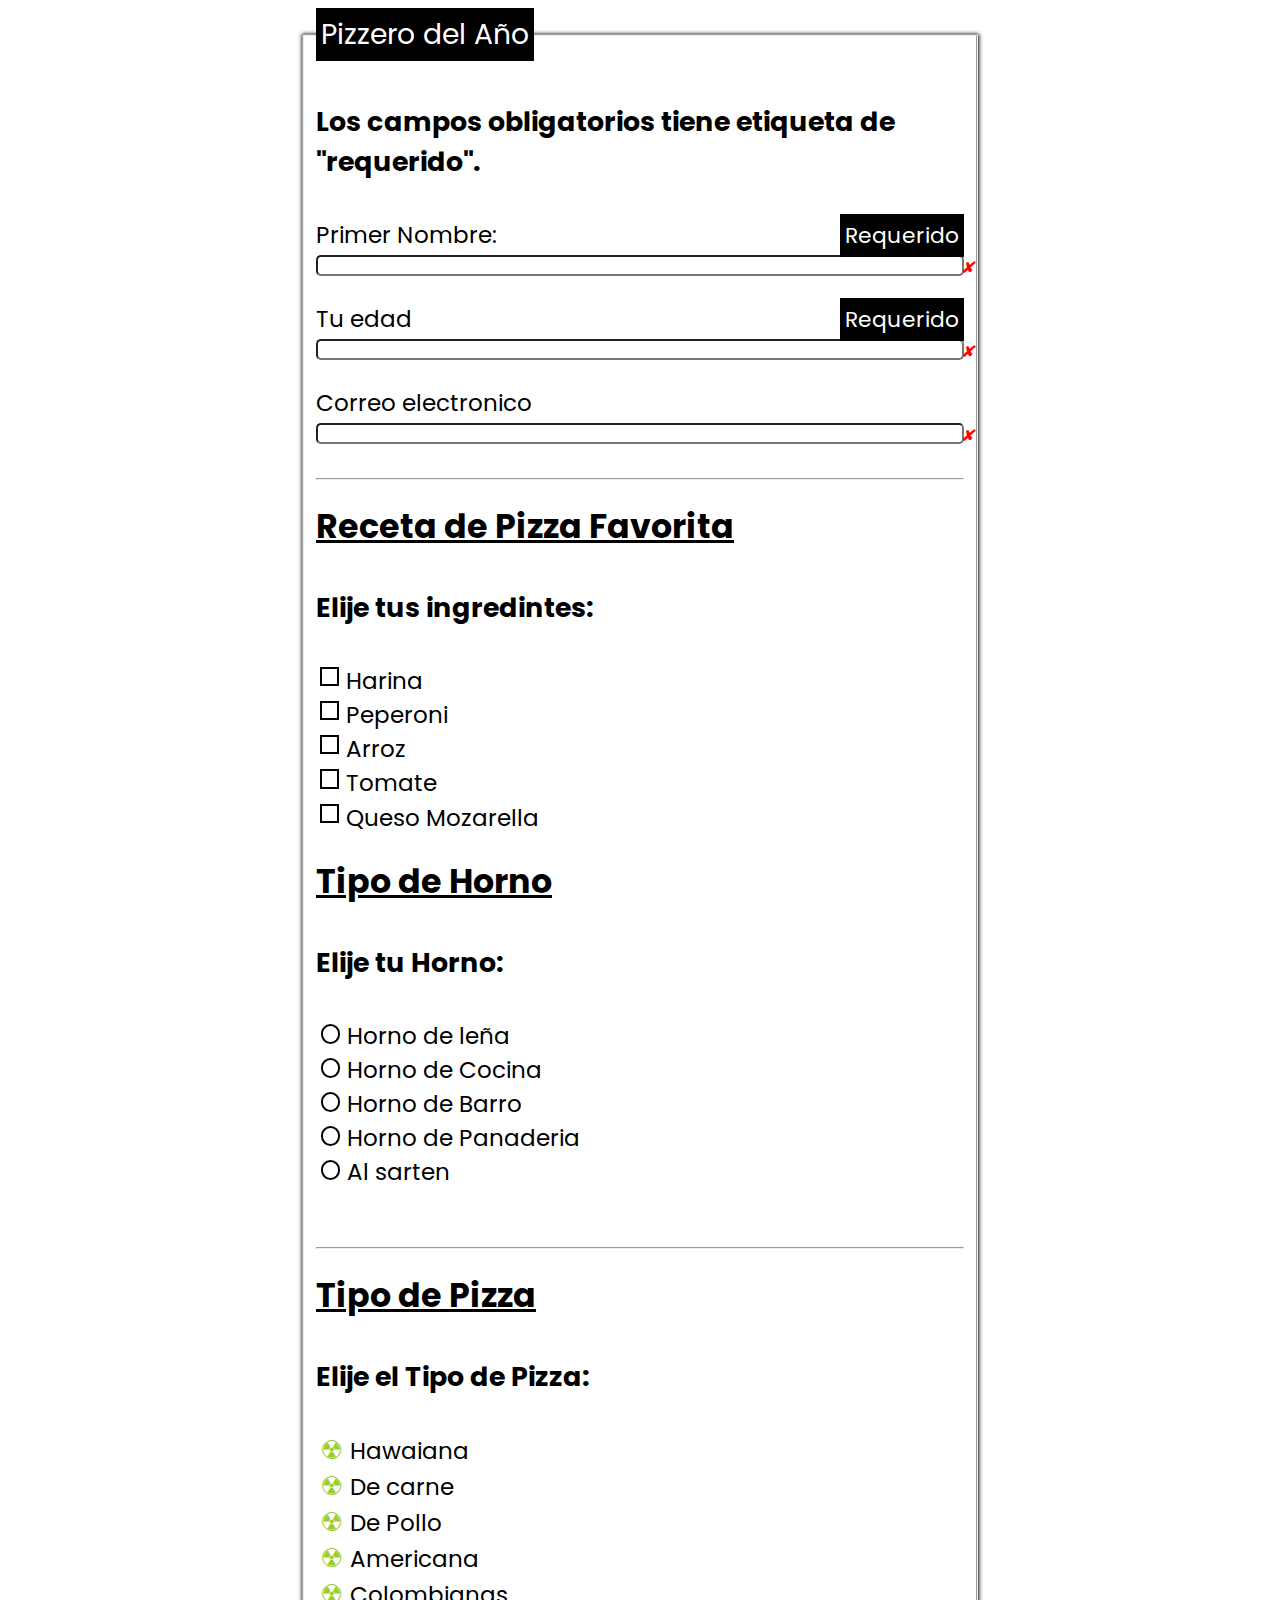
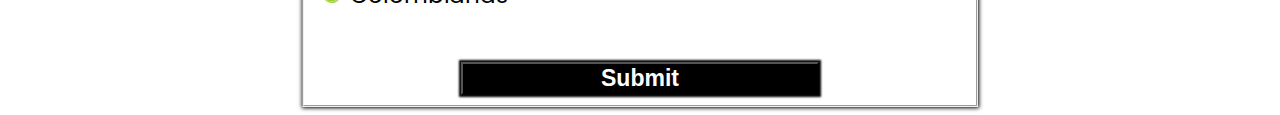
==== index.html @ 5b3c4fa9 "firebase" ====
<!DOCTYPE html>
<html lang="en">
<head>
    <meta charset="UTF-8">
    <meta http-equiv="X-UA-Compatible" content="IE=edge">
    <meta name="viewport" content="width=device-width, initial-scale=1.0">
    <link rel="preconnect" href="https://fonts.googleapis.com">
    <link href="https://fonts.googleapis.com/css2?family=Poppins:wght@300&display=swap" rel="stylesheet">
    <title>Document</title>
        <style>

         

          form{
            position: relative;
          }
            fieldset{
              margin: auto;
              box-sizing: border-box;
              width: 30vw;
              position: relative;
              font-family: 'Poppins', sans-serif;
              box-shadow: 0px 0px 4px 0.5px black;
            }
            legend{
              background-color: black;
              color: white;
              font-size: 2.2vmax;
              padding: 5px;
              
            }
            ul{
              margin: 0 ;
              padding: 0;
              position: relative;
              
            }

            li{
              list-style: none;
              margin-left: 0  ;
              position: relative;
              margin: 0;
              
            
            }
            
            .seccion-1 input{
              -webkit-appearance: none;
              appearance: none;
              width: 50vmax;
              
              border-radius: 5px;
                          
            }
            .seccion-1 input:hover{
              background-color: rgba(20, 19, 19, 0.219);
            }

            .seccion-1 input:focus{
              background-color: white;
            }
            h4{
              font-size: 2.1vmax;
            }
            h1{
              font-size: 2.6vmax;
              text-decoration: underline;
            }
            label{
              font-size:1.8vmax;
            }

            .seccion-1 input + label + span + i  {
              position: relative;
            }

            span::before{
              position: absolute;
              content: "Requerido";
              color: white;
              background-color: black;
              padding: 5px;
              right: 0;
              bottom:20px;
              font-size: 1.7vmax;
            }
            

            .seccion-1 input + i{
              position: absolute;
              right: -10px;
              bottom: 0px;
            }

            .seccion-1 input:invalid + i::before{
              position: absolute; 
              content: "✘";
              color:red;
              font-size: 1em;
              bottom:-3px;
              right: 0;

            }
            .seccion-1 input:valid +  i::before{
              position: absolute; 
              content: "✔";
              color:green;
              font-size: 1em;
              bottom:-3px;
              right: 0;
              
            }
          
            .seccion-1 input:out-of-range + i::before{
              position: absolute;
              content: "Mayor a 12 años";
              color: white;
              background-color: red;
              padding:8px;
              font-size: 1.7vmax;
              right: 0;
              bottom:20px;
              width: 15vmax;
            
            }
           
            .seccion-1 input:invalid:out-of-range{
              border-color: red;
              background-color: rgba(255,0,0, 0.080);
            }

            /* ingredientes */
    
            .seccion-2 input[type="checkbox"]{
              appearance: none;
              position: relative;
                            
            }

            .seccion-2 input[type="checkbox"]{
              
              border: 2.5px solid black;
              width: 1.5vmax;
              height: 1.5vmax;
            }

            .seccion-2 input[type="checkbox"]::after{
              position: absolute;
              
              
            }

            .seccion-2 input[type="checkbox"]:checked::after  {
                content: "✔";
                color: green;
                bottom: -3px;
                font-size: 2vmax;
            }
            .seccion-2 input[type="checkbox"]:checked + label{
              color: green;
              font-size: 2vmax;
              
            }
            .seccion-2 input[type="checkbox"]:checked{
              border: 2.5px solid green;
            }
            /* hornos */

             input[type="radio"]{
              position: relative;
              appearance: none;
              
            }

            input[type="radio"]{
              position: relative;
              border: 2px solid black;
              border-radius: 50%;
              width: 1.5vmax;
              height: 1.5vmax;
            }
            input[type="radio"]::before{
              position: absolute;
              visibility: hidden;
              right:-2.2px;
              top: -3.5px;
              
            }

            input[type="radio"]:checked:before{
              
              visibility: visible;
              content: "☻";
              color: green;
              font-size: 1.5vmax;
              
              
            }
            input[type="radio"]:checked{
              border-color: green;
            }
            /* tipo pizza */

            .tipo-pizza input[type="checkbox"]{
              
              position:relative; 
              appearance: none;

            } 
            .tipo-pizza input[type="checkbox"]::before{
              content: "☢";
              color: yellowgreen;
              font-size: 2vmax;
              
            }


            .tipo-pizza input[type="checkbox"]:checked::before{
                content: "❤";
                font-size: 2vmax;
                color: red;

            }
            .tipo-pizza input[type="checkbox"]:checked + label{

              color: red;
            }

            .div-button{
              display: flex;
              
              justify-content: center;
            }

             button{
              width: 28vmax;
              border-radius: 8px solid black;
              background-color: black;
              color: white;
              font-size: 1.8vmax;
              font-weight: bold;
              box-shadow: 0px 0px 2px 2px black;

            }
           button:hover{
                background-color: rgba(0, 0, 0, 0.80);
            }




        </style>

</head>
<body>
  <form>
    <fieldset>
      <legend>Pizzero del Año</legend>
      <h4>Los campos obligatorios tiene etiqueta de  "requerido".</h4>
      <ul class="seccion-1"><li>
        <label for="fname">Primer Nombre: </label><span class="range-1"></span><br>
        <input id="fname" name="fname" type="text" pattern="[a-z]{3,15}" title="Solo letras maximo 15" required >
        <i class="text-1"></i>
        
      </li>
      <br>
      <li>
        <label for="lname">Tu edad</label><span class="range-2"></span><br>
        <input  class="out-range" id="lname" name="lname" type="number" min="12" max="90"  required >
        <i class="text-2"></i>

      </li>
        
      <br>
      <li>
        <label for="email" class="tercer-label">Correo electronico </label><!-- <span></span> --><br>
        <input id="email" name="email" type="email" required>
        <i class="email-3"></i>
      
      </li></ul>
    
      <br><hr>
      
      <h1>Receta de Pizza Favorita</h1>
      <h4>Elije tus ingredintes:</h4>
      <ul class="seccion-2"><li>
        <input class="pizza" type="checkbox" name="" id="Harina">
        <label for="Harina">Harina</label></li>
      <li>
        <input class="pizza" type="checkbox" name="" id="Peperoni">
        <label for="Peperoni">Peperoni</label></li>
      <li>
        <input class="pizza" type="checkbox" name="" id="Arroz">
        <label for="Arroz">Arroz</label></li>
      <li>
        <input class="pizza" type="checkbox" name="" id="Tomate">
        <label for="Tomate">Tomate</label></li>
      <li>
        <input class="pizza" type="checkbox" name="" id="Queso Mozarella">
        <label for="Queso Mozarella">Queso Mozarella</label></li></ul>

        <h1>Tipo de Horno</h1>
        <h4>Elije tu Horno:</h4>
        <li><input type="radio"  id="Horno de leña"  value="Horno" name="Horno">
          <label for="Horno de leña">Horno de leña</label></li>
        <li><input type="radio" id="Horno de Cocina" value="Horno" name="Horno">
          <label for="Horno de Cocina">Horno de Cocina</label></li>
        <li><input type="radio" id="Horno de Barro" value="Horno" name="Horno">
          <label for="Horno de Barro">Horno de Barro</label></li>
        <li><input type="radio" id="Horno de Panaderia" value="Horno" name="Horno">
          <label for="Horno de Panaderia">Horno de Panaderia</label></li>
        <li><input type="radio" id="Al sarten" value="horno" name="Horno">
          <label for="Al sarten">Al sarten</label></li><br><br><hr>

          <h1>Tipo de Pizza</h1>
          <h4>Elije el Tipo de Pizza:</h4>
          <ul class="tipo-pizza">
            <li><input type="checkbox" id="Hawaiana" value="tipo-pizza" name="tipo-pizza">
            <label for="Hawaiana">Hawaiana</label></li>
            <li><input type="checkbox" id="De carne" value="tipo-pizza" name="tipo-pizza">
              <label for="De carne">De carne</label></li>
            <li><input type="checkbox" id="De Pollo" value="tipo-pizza" name="tipo-pizza">
              <label for="De Pollo">De Pollo</label></li>
            <li><input type="checkbox" id="Americana" value="tipo-pizza" name="tipo-pizza">
              <label for="Americana">Americana</label></li>
            <li><input type="checkbox" id="Colombiana" value="tipo-pizza" name="tipo-pizza">
              <label for="Colombiana">Colombianas</label></li>
          </ul>

              <br><br>

      <div class="div-button"><button >Submit</button></div>
    </fieldset>

    
  </form>

</body>
</html>
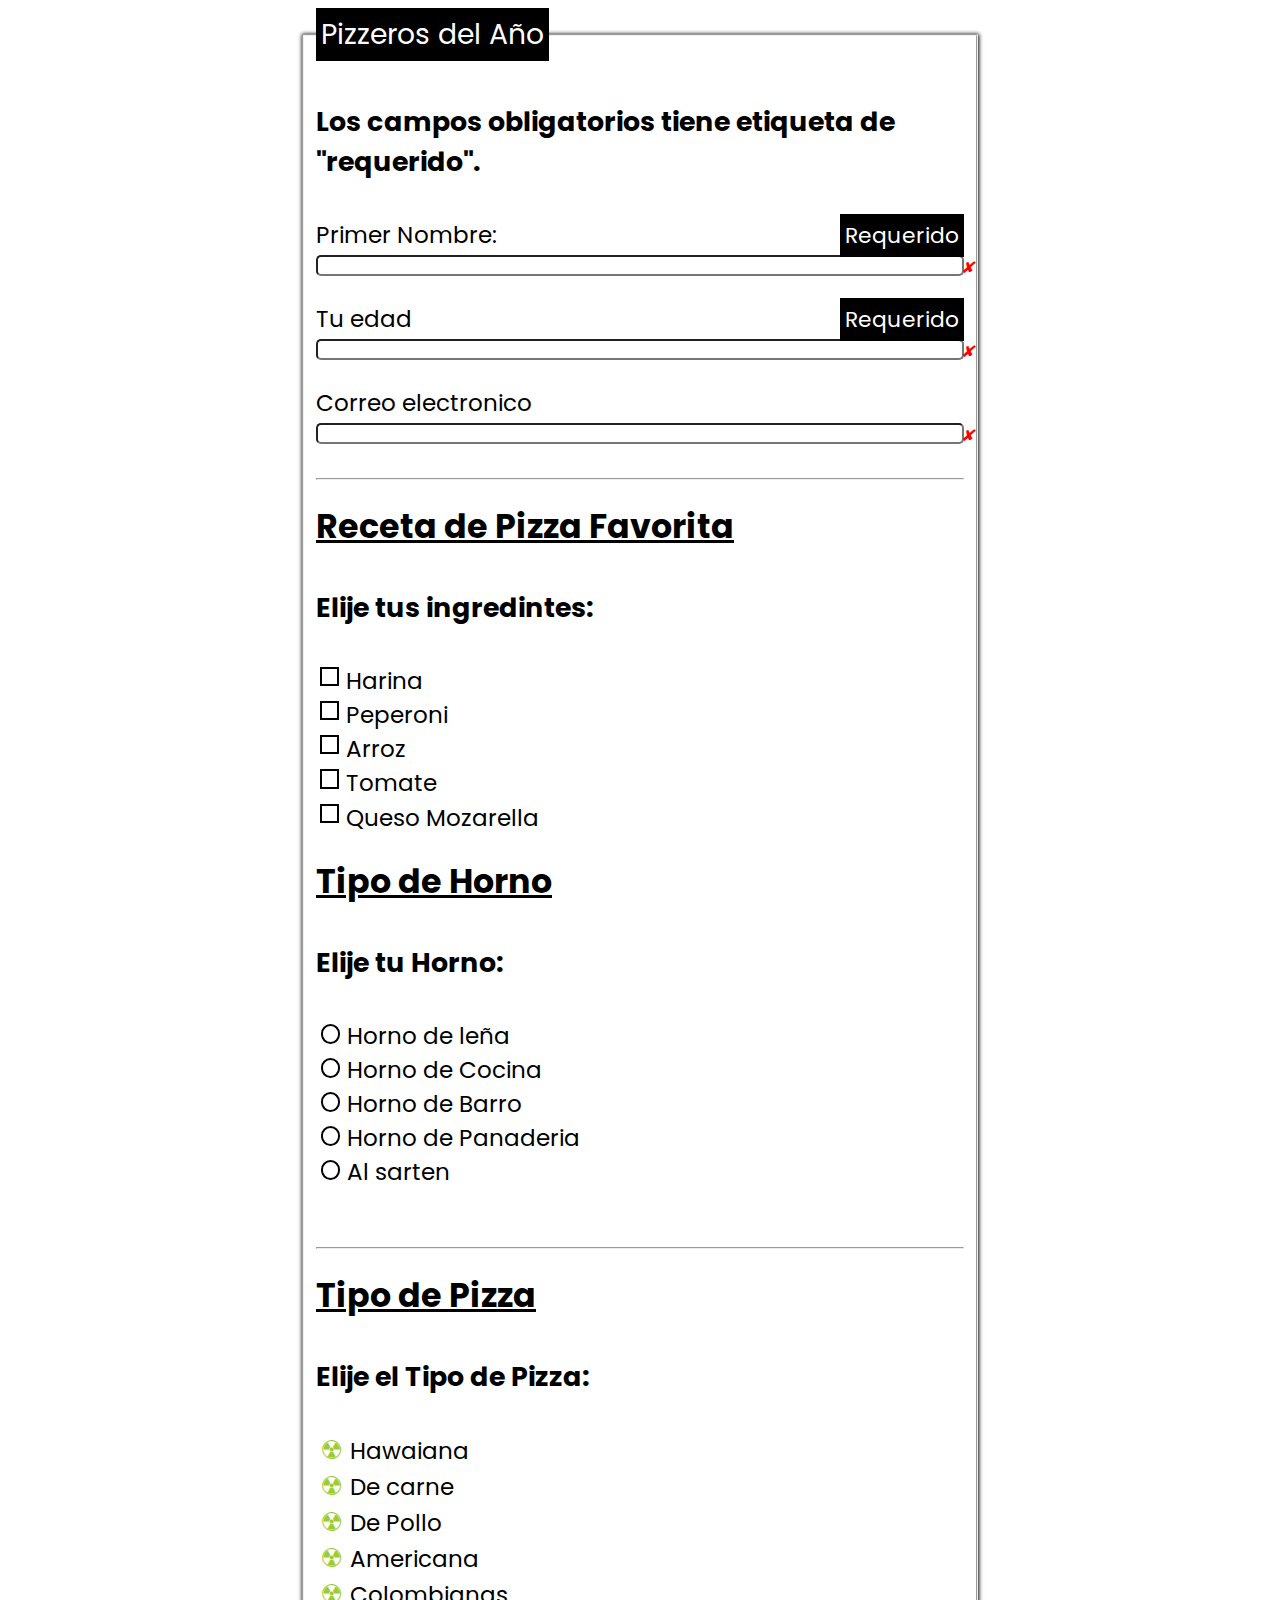
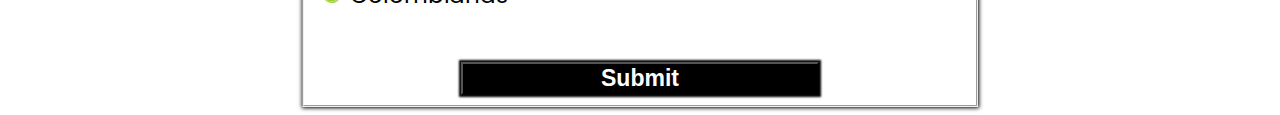
==== commit 77e421eb: "modificacion2" ====
--- a/index.html
+++ b/index.html
@@ -256,7 +256,7 @@
 <body>
   <form>
     <fieldset>
-      <legend>Pizzero del Año</legend>
+      <legend>Pizzeros del Año</legend>
       <h4>Los campos obligatorios tiene etiqueta de  "requerido".</h4>
       <ul class="seccion-1"><li>
         <label for="fname">Primer Nombre: </label><span class="range-1"></span><br>
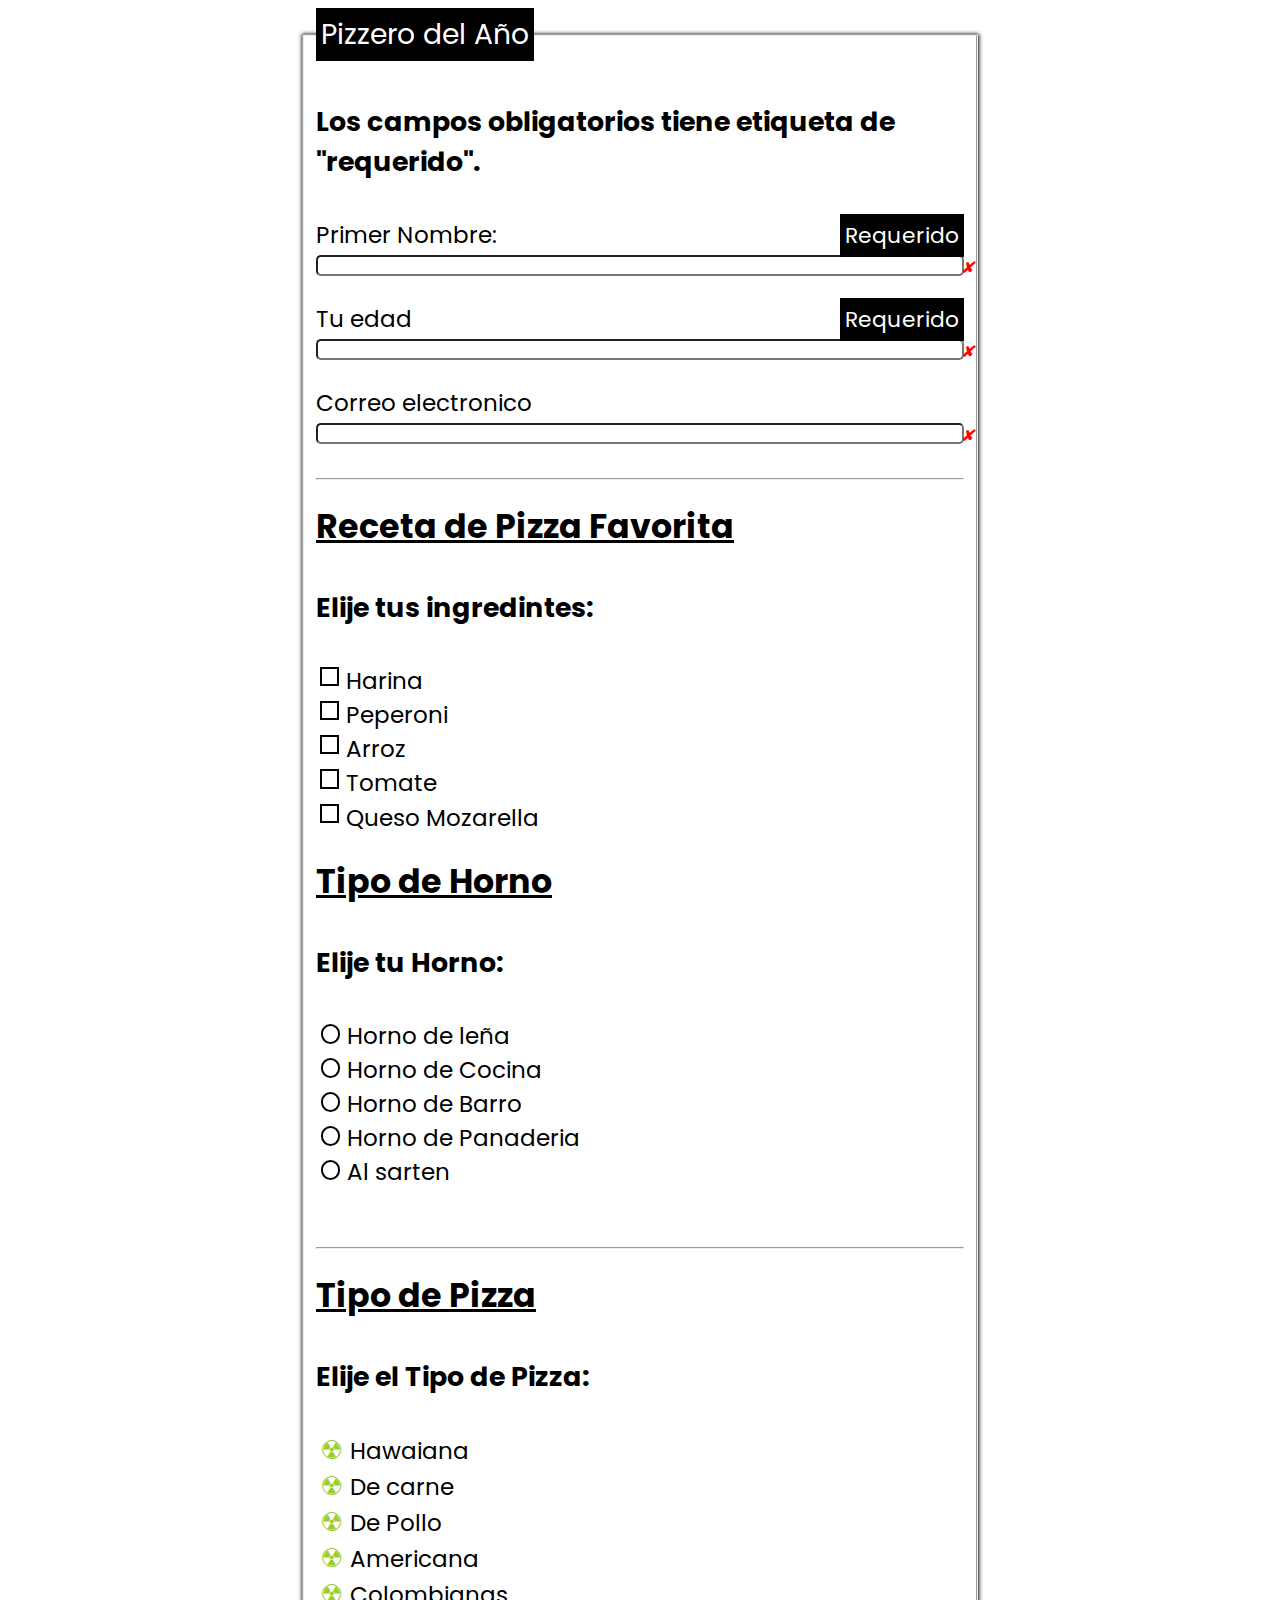
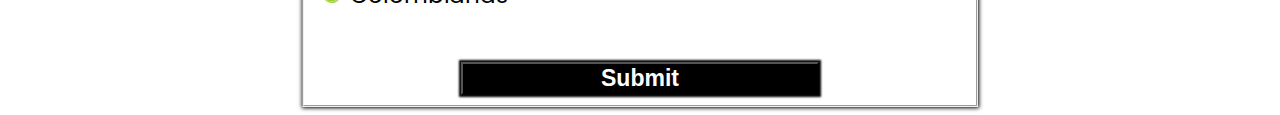
==== commit 463bee3f: "integracioin firebase git" ====
--- a/index.html
+++ b/index.html
@@ -256,7 +256,7 @@
 <body>
   <form>
     <fieldset>
-      <legend>Pizzeros del Año</legend>
+      <legend>Pizzero del Año</legend>
       <h4>Los campos obligatorios tiene etiqueta de  "requerido".</h4>
       <ul class="seccion-1"><li>
         <label for="fname">Primer Nombre: </label><span class="range-1"></span><br>
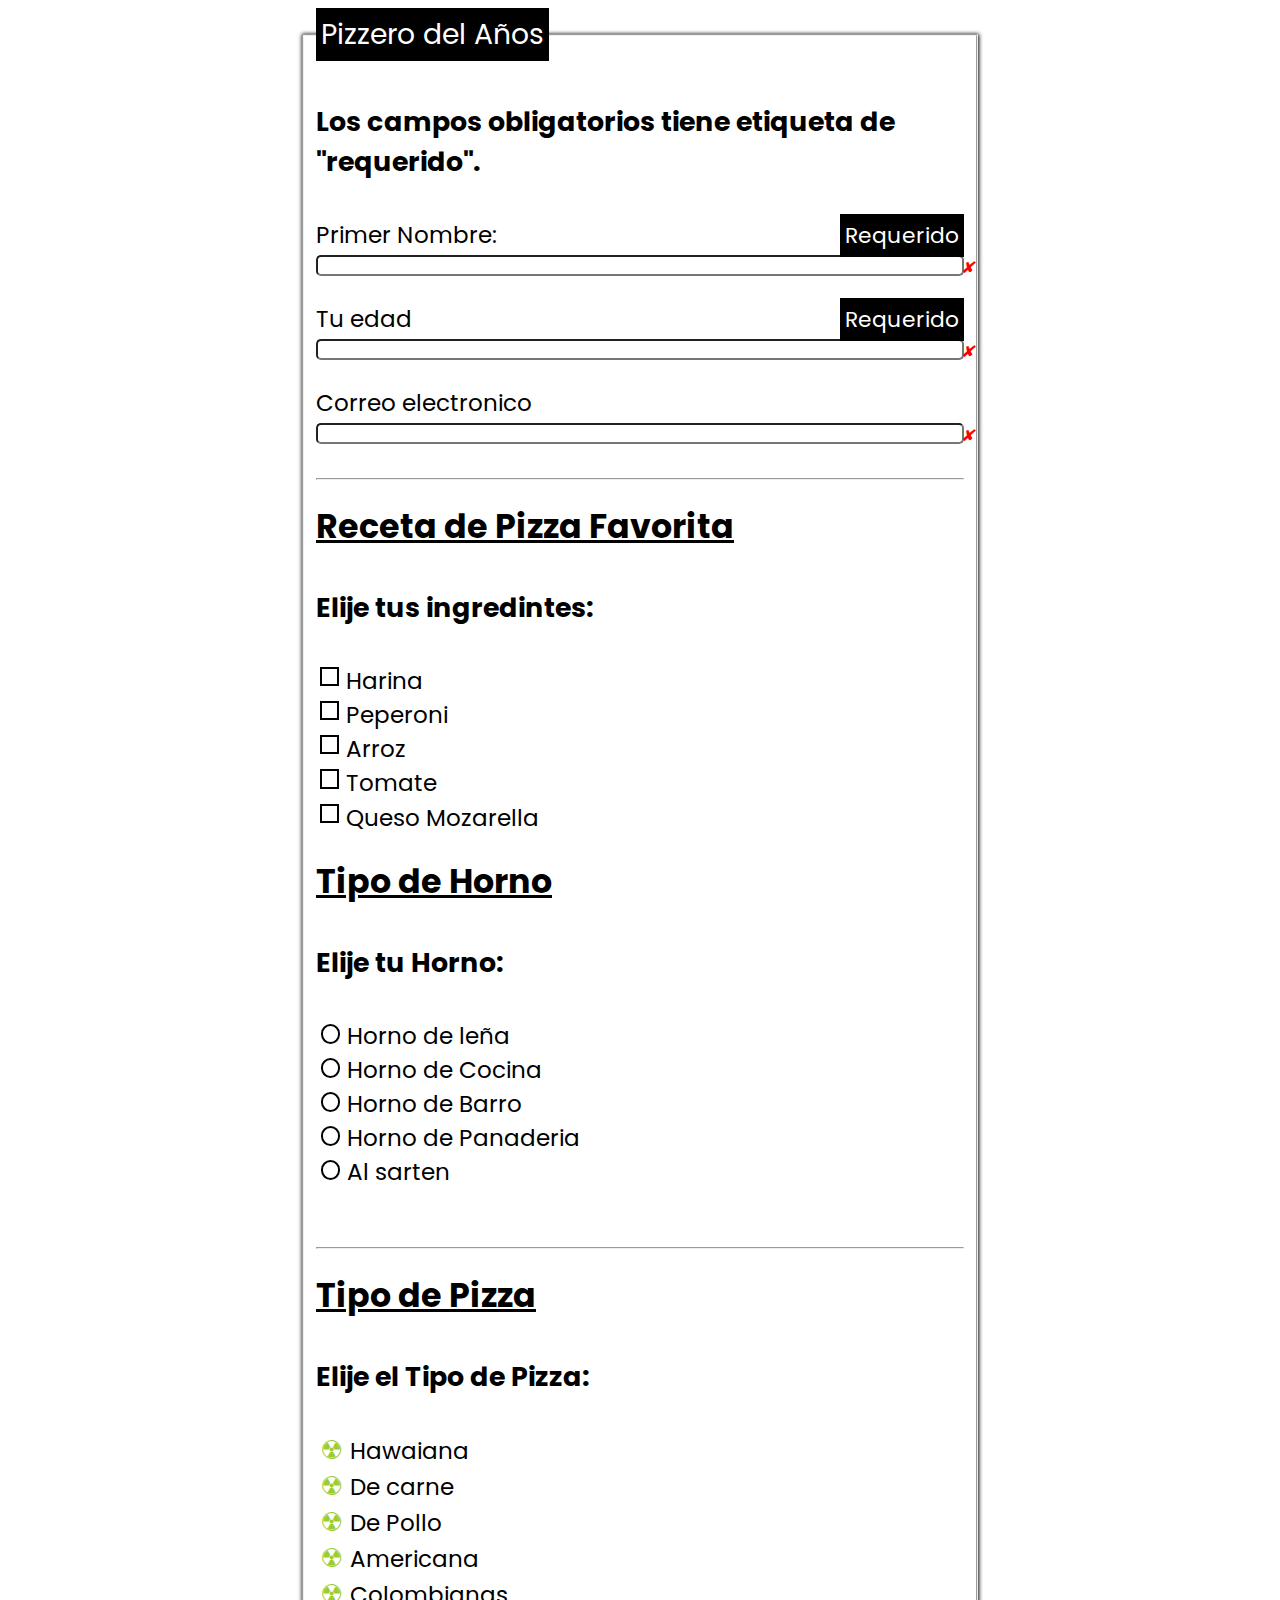
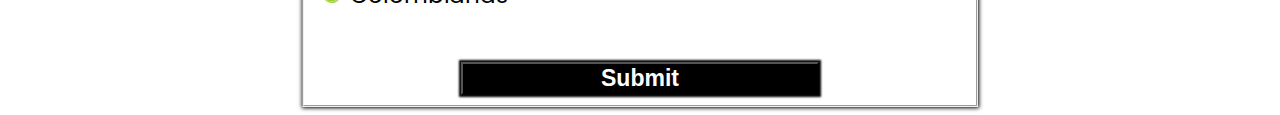
==== commit 58ffe510: "pruenbb" ====
--- a/index.html
+++ b/index.html
@@ -256,7 +256,7 @@
 <body>
   <form>
     <fieldset>
-      <legend>Pizzero del Año</legend>
+      <legend>Pizzero del Años</legend>
       <h4>Los campos obligatorios tiene etiqueta de  "requerido".</h4>
       <ul class="seccion-1"><li>
         <label for="fname">Primer Nombre: </label><span class="range-1"></span><br>
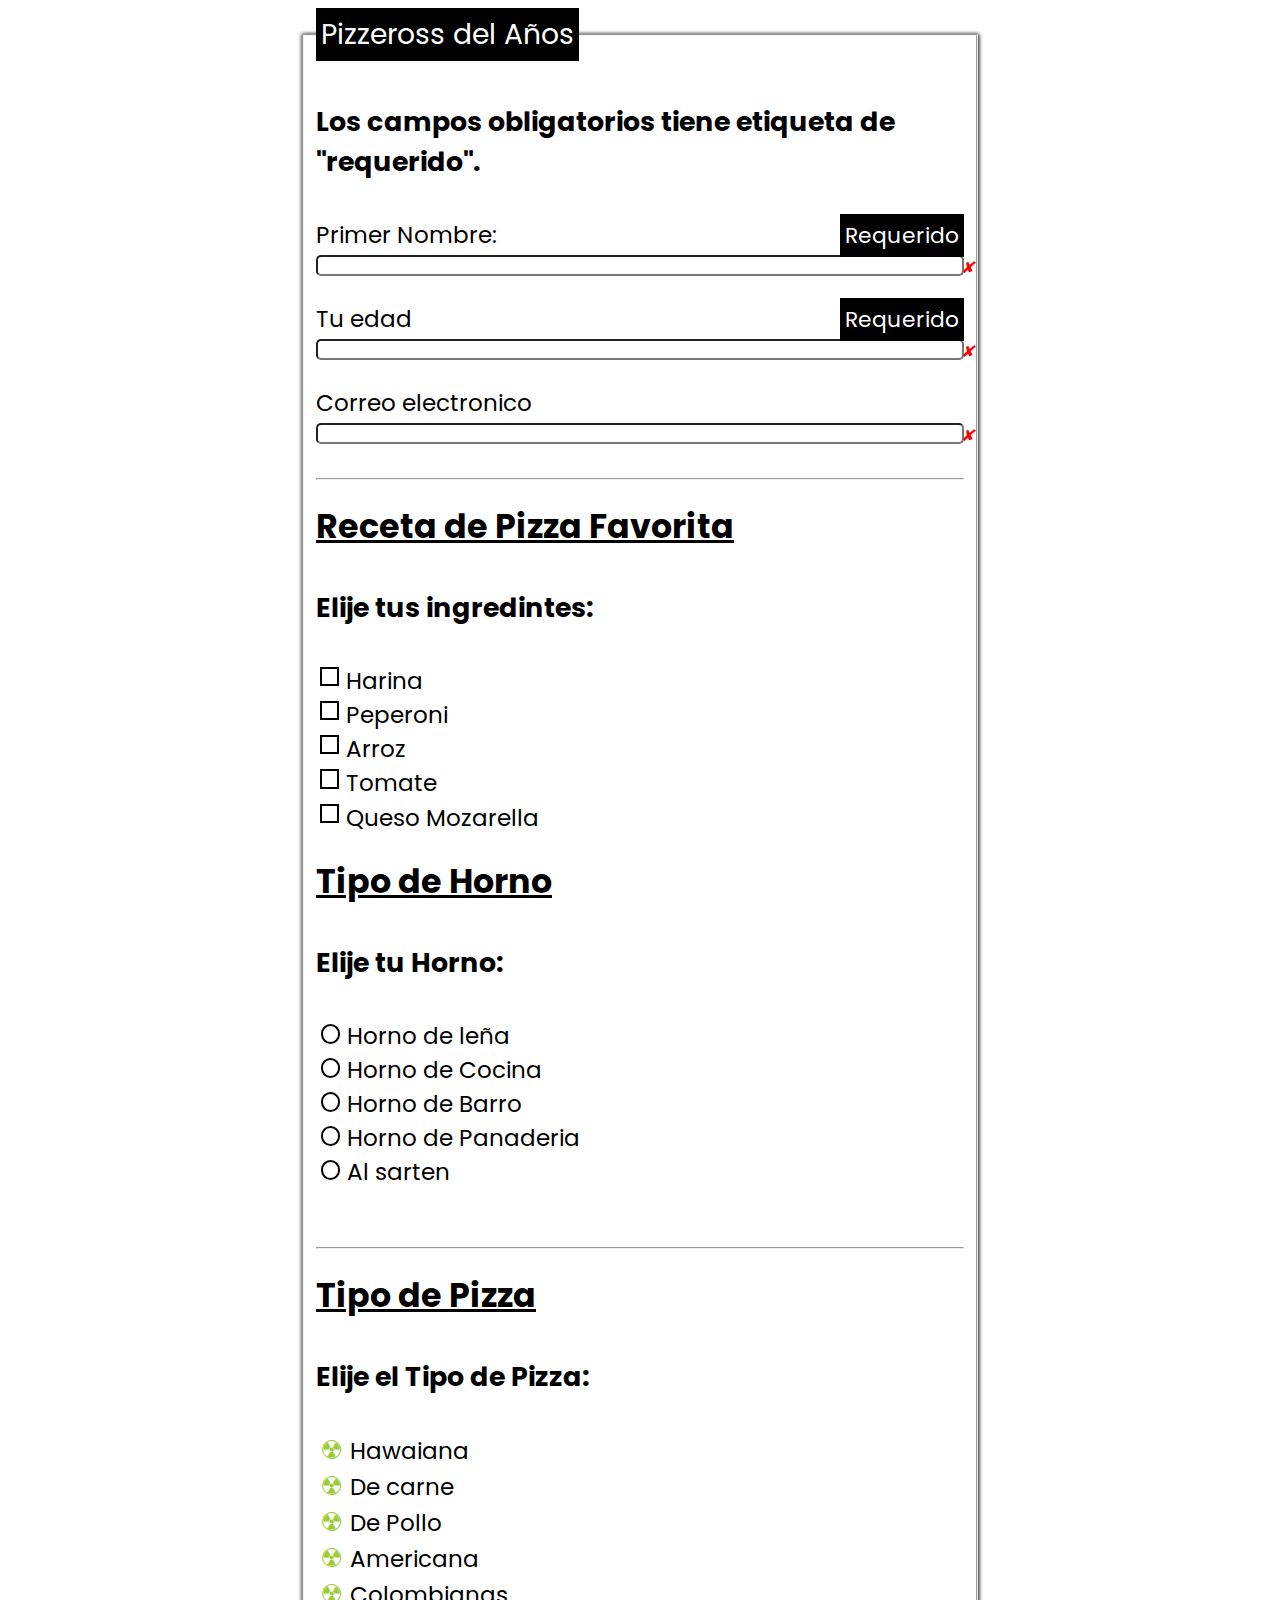
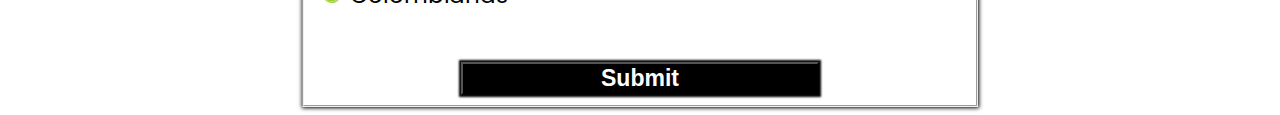
==== commit 6ac6473e: "firebase" ====
--- a/index.html
+++ b/index.html
@@ -256,7 +256,7 @@
 <body>
   <form>
     <fieldset>
-      <legend>Pizzero del Años</legend>
+      <legend>Pizzeross del Años</legend>
       <h4>Los campos obligatorios tiene etiqueta de  "requerido".</h4>
       <ul class="seccion-1"><li>
         <label for="fname">Primer Nombre: </label><span class="range-1"></span><br>
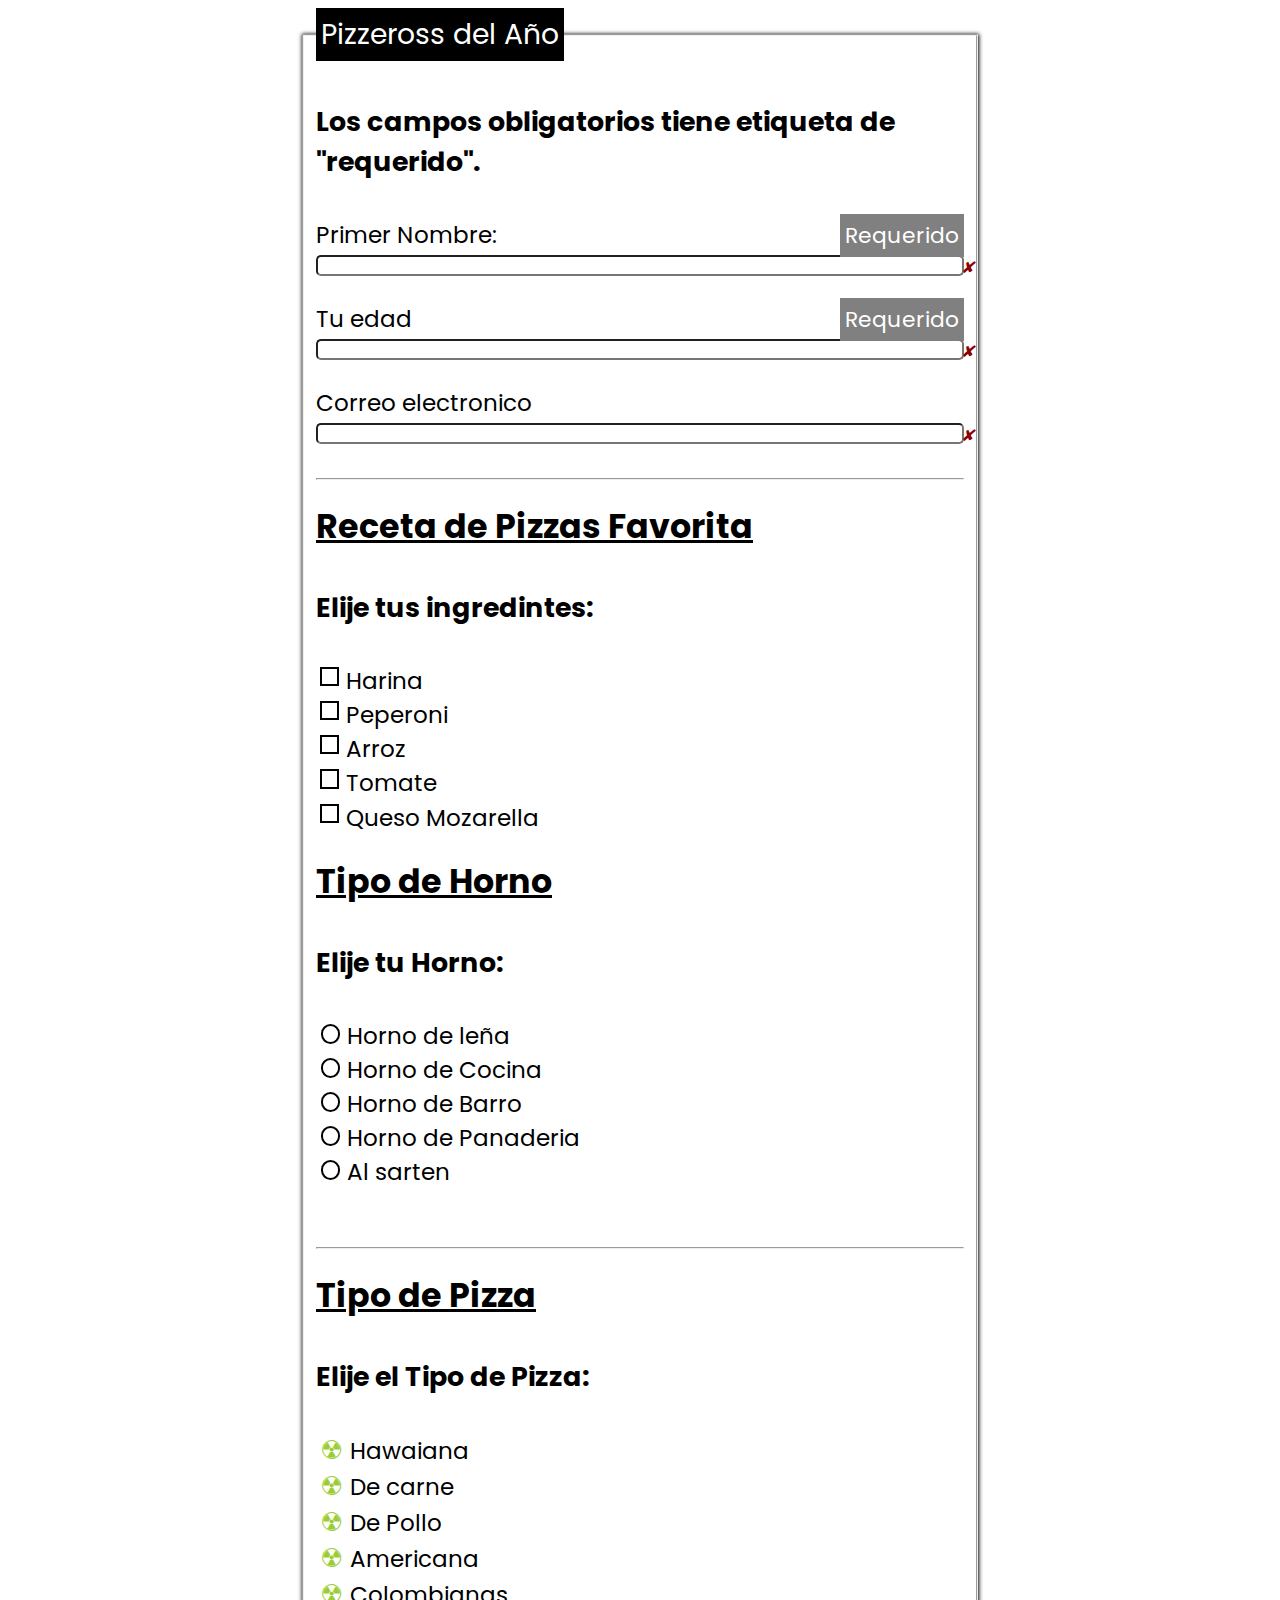
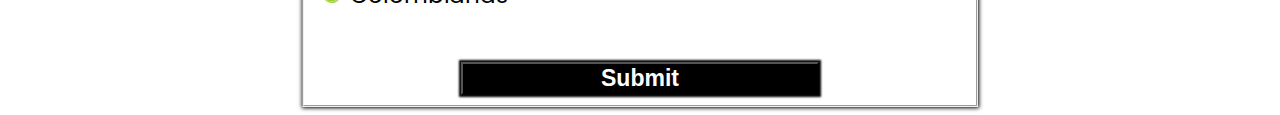
==== commit 4c9dd815: "diseño de tabla" ====
--- a/index.html
+++ b/index.html
@@ -7,245 +7,12 @@
     <link rel="preconnect" href="https://fonts.googleapis.com">
     <link href="https://fonts.googleapis.com/css2?family=Poppins:wght@300&display=swap" rel="stylesheet">
     <title>Document</title>
+    <link rel="stylesheet" href="styles/style-homepage.css">
         <style>
 
          
 
-          form{
-            position: relative;
-          }
-            fieldset{
-              margin: auto;
-              box-sizing: border-box;
-              width: 30vw;
-              position: relative;
-              font-family: 'Poppins', sans-serif;
-              box-shadow: 0px 0px 4px 0.5px black;
-            }
-            legend{
-              background-color: black;
-              color: white;
-              font-size: 2.2vmax;
-              padding: 5px;
-              
-            }
-            ul{
-              margin: 0 ;
-              padding: 0;
-              position: relative;
-              
-            }
-
-            li{
-              list-style: none;
-              margin-left: 0  ;
-              position: relative;
-              margin: 0;
-              
-            
-            }
-            
-            .seccion-1 input{
-              -webkit-appearance: none;
-              appearance: none;
-              width: 50vmax;
-              
-              border-radius: 5px;
-                          
-            }
-            .seccion-1 input:hover{
-              background-color: rgba(20, 19, 19, 0.219);
-            }
-
-            .seccion-1 input:focus{
-              background-color: white;
-            }
-            h4{
-              font-size: 2.1vmax;
-            }
-            h1{
-              font-size: 2.6vmax;
-              text-decoration: underline;
-            }
-            label{
-              font-size:1.8vmax;
-            }
-
-            .seccion-1 input + label + span + i  {
-              position: relative;
-            }
-
-            span::before{
-              position: absolute;
-              content: "Requerido";
-              color: white;
-              background-color: black;
-              padding: 5px;
-              right: 0;
-              bottom:20px;
-              font-size: 1.7vmax;
-            }
-            
-
-            .seccion-1 input + i{
-              position: absolute;
-              right: -10px;
-              bottom: 0px;
-            }
-
-            .seccion-1 input:invalid + i::before{
-              position: absolute; 
-              content: "✘";
-              color:red;
-              font-size: 1em;
-              bottom:-3px;
-              right: 0;
-
-            }
-            .seccion-1 input:valid +  i::before{
-              position: absolute; 
-              content: "✔";
-              color:green;
-              font-size: 1em;
-              bottom:-3px;
-              right: 0;
-              
-            }
           
-            .seccion-1 input:out-of-range + i::before{
-              position: absolute;
-              content: "Mayor a 12 años";
-              color: white;
-              background-color: red;
-              padding:8px;
-              font-size: 1.7vmax;
-              right: 0;
-              bottom:20px;
-              width: 15vmax;
-            
-            }
-           
-            .seccion-1 input:invalid:out-of-range{
-              border-color: red;
-              background-color: rgba(255,0,0, 0.080);
-            }
-
-            /* ingredientes */
-    
-            .seccion-2 input[type="checkbox"]{
-              appearance: none;
-              position: relative;
-                            
-            }
-
-            .seccion-2 input[type="checkbox"]{
-              
-              border: 2.5px solid black;
-              width: 1.5vmax;
-              height: 1.5vmax;
-            }
-
-            .seccion-2 input[type="checkbox"]::after{
-              position: absolute;
-              
-              
-            }
-
-            .seccion-2 input[type="checkbox"]:checked::after  {
-                content: "✔";
-                color: green;
-                bottom: -3px;
-                font-size: 2vmax;
-            }
-            .seccion-2 input[type="checkbox"]:checked + label{
-              color: green;
-              font-size: 2vmax;
-              
-            }
-            .seccion-2 input[type="checkbox"]:checked{
-              border: 2.5px solid green;
-            }
-            /* hornos */
-
-             input[type="radio"]{
-              position: relative;
-              appearance: none;
-              
-            }
-
-            input[type="radio"]{
-              position: relative;
-              border: 2px solid black;
-              border-radius: 50%;
-              width: 1.5vmax;
-              height: 1.5vmax;
-            }
-            input[type="radio"]::before{
-              position: absolute;
-              visibility: hidden;
-              right:-2.2px;
-              top: -3.5px;
-              
-            }
-
-            input[type="radio"]:checked:before{
-              
-              visibility: visible;
-              content: "☻";
-              color: green;
-              font-size: 1.5vmax;
-              
-              
-            }
-            input[type="radio"]:checked{
-              border-color: green;
-            }
-            /* tipo pizza */
-
-            .tipo-pizza input[type="checkbox"]{
-              
-              position:relative; 
-              appearance: none;
-
-            } 
-            .tipo-pizza input[type="checkbox"]::before{
-              content: "☢";
-              color: yellowgreen;
-              font-size: 2vmax;
-              
-            }
-
-
-            .tipo-pizza input[type="checkbox"]:checked::before{
-                content: "❤";
-                font-size: 2vmax;
-                color: red;
-
-            }
-            .tipo-pizza input[type="checkbox"]:checked + label{
-
-              color: red;
-            }
-
-            .div-button{
-              display: flex;
-              
-              justify-content: center;
-            }
-
-             button{
-              width: 28vmax;
-              border-radius: 8px solid black;
-              background-color: black;
-              color: white;
-              font-size: 1.8vmax;
-              font-weight: bold;
-              box-shadow: 0px 0px 2px 2px black;
-
-            }
-           button:hover{
-                background-color: rgba(0, 0, 0, 0.80);
-            }
 
 
 
@@ -256,7 +23,7 @@
 <body>
   <form>
     <fieldset>
-      <legend>Pizzeross del Años</legend>
+      <legend>Pizzeross del Año</legend>
       <h4>Los campos obligatorios tiene etiqueta de  "requerido".</h4>
       <ul class="seccion-1"><li>
         <label for="fname">Primer Nombre: </label><span class="range-1"></span><br>
@@ -275,14 +42,14 @@
       <br>
       <li>
         <label for="email" class="tercer-label">Correo electronico </label><!-- <span></span> --><br>
-        <input id="email" name="email" type="email" required>
+        <input id="email" name="email" type="email"  required>
         <i class="email-3"></i>
       
       </li></ul>
     
       <br><hr>
       
-      <h1>Receta de Pizza Favorita</h1>
+      <h1>Receta de Pizzas Favorita</h1>
       <h4>Elije tus ingredintes:</h4>
       <ul class="seccion-2"><li>
         <input class="pizza" type="checkbox" name="" id="Harina">
--- a/styles/style-homepage.css
+++ b/styles/style-homepage.css
@@ -0,0 +1,248 @@
+form:focus-within{
+    position: relative;
+   
+    
+  
+  }
+    fieldset{
+      margin: auto;
+      box-sizing: border-box;
+      width: 30vw;
+      position: relative;
+      font-family: 'Poppins', sans-serif;
+      box-shadow: 0px 0px 4px 0.5px black;
+    }
+    fieldset:focus-within:valid{
+      box-shadow: 0px 0px 2px 3px green;
+                   
+    }
+
+    input:user-invalid{
+        background-color: red;
+    }
+   
+
+    legend{
+      background-color: black;
+      color: white;
+      font-size: 2.2vmax;
+      padding: 5px;
+      
+    }
+    ul{
+      margin: 0 ;
+      padding: 0;
+      position: relative;
+      
+    }
+
+    li{
+      list-style: none;
+      margin-left: 0  ;
+      position: relative;
+      margin: 0;
+      
+    
+    }
+    
+    .seccion-1 input{
+      -webkit-appearance: none;
+      appearance: none;
+      width: 50vmax;
+      
+      border-radius: 5px;
+                  
+    }
+    .seccion-1 input:hover{
+      background-color: rgba(20, 19, 19, 0.219);
+    }
+
+    .seccion-1 input:focus{
+      background-color: white;
+    }
+    h4{
+      font-size: 2.1vmax;
+    }
+    h1{
+      font-size: 2.6vmax;
+      text-decoration: underline;
+    }
+    label{
+      font-size:1.8vmax;
+    }
+
+    .seccion-1 input + label + span + i  {
+      position: relative;
+    }
+
+    span::before{
+      position: absolute;
+      content: "Requerido";
+      color: white;
+      background-color: grey;
+      padding: 5px;
+      right: 0;
+      bottom:20px;
+      font-size: 1.7vmax;
+    }
+    
+
+    .seccion-1 input + i{
+      position: absolute;
+      right: -10px;
+      bottom: 0px;
+    }
+
+    .seccion-1 input:invalid + i::before{
+      position: absolute; 
+      content: "✘";
+      color:darkred;
+      font-size: 1em;
+      bottom:-3px;
+      right: 0;
+
+    }
+    .seccion-1 input:valid +  i::before{
+      position: absolute; 
+      content: "✔";
+      color:green;
+      font-size: 1em;
+      bottom:-3px;
+      right: 0;
+      
+    }
+  
+    .seccion-1 input:out-of-range + i::before{
+      position: absolute;
+      content: "Mayor a 12 años";
+      color: white;
+      background-color: red;
+      padding:8px;
+      font-size: 1.7vmax;
+      right: 0;
+      bottom:20px;
+      width: 15vmax;
+    
+    }
+   
+    .seccion-1 input:invalid:out-of-range{
+      border-color: red;
+      background-color: rgba(255,0,0, 0.080);
+    }
+
+    /* ingredientes */
+
+    .seccion-2 input[type="checkbox"]{
+      appearance: none;
+      position: relative;
+                    
+    }
+
+    .seccion-2 input[type="checkbox"]{
+      
+      border: 2.5px solid black;
+      width: 1.5vmax;
+      height: 1.5vmax;
+    }
+
+    .seccion-2 input[type="checkbox"]::after{
+      position: absolute;
+      
+      
+    }
+
+    .seccion-2 input[type="checkbox"]:checked::after  {
+        content: "✔";
+        color: green;
+        bottom: -3px;
+        font-size: 2vmax;
+    }
+    .seccion-2 input[type="checkbox"]:checked + label{
+      color: green;
+      font-size: 2vmax;
+      
+    }
+    .seccion-2 input[type="checkbox"]:checked{
+      border: 2.5px solid green;
+    }
+    /* hornos */
+
+     input[type="radio"]{
+      position: relative;
+      appearance: none;
+      
+    }
+
+    input[type="radio"]{
+      position: relative;
+      border: 2px solid black;
+      border-radius: 50%;
+      width: 1.5vmax;
+      height: 1.5vmax;
+    }
+    input[type="radio"]::before{
+      position: absolute;
+      visibility: hidden;
+      right:-2.2px;
+      top: -3.5px;
+      
+    }
+
+    input[type="radio"]:checked:before{
+      
+      visibility: visible;
+      content: "☻";
+      color: green;
+      font-size: 1.5vmax;
+      
+      
+    }
+    input[type="radio"]:checked{
+      border-color: green;
+    }
+    /* tipo pizza */
+
+    .tipo-pizza input[type="checkbox"]{
+      
+      position:relative; 
+      appearance: none;
+
+    } 
+    .tipo-pizza input[type="checkbox"]::before{
+      content: "☢";
+      color: yellowgreen;
+      font-size: 2vmax;
+      
+    }
+
+
+    .tipo-pizza input[type="checkbox"]:checked::before{
+        content: "❤";
+        font-size: 2vmax;
+        color: red;
+
+    }
+    .tipo-pizza input[type="checkbox"]:checked + label{
+
+      color: red;
+    }
+
+    .div-button{
+      display: flex;
+      
+      justify-content: center;
+    }
+
+     button{
+      width: 28vmax;
+      border-radius: 8px solid black;
+      background-color: black;
+      color: white;
+      font-size: 1.8vmax;
+      font-weight: bold;
+      box-shadow: 0px 0px 2px 2px black;
+
+    }
+   button:hover{
+        background-color: rgba(0, 0, 0, 0.80);
+    }